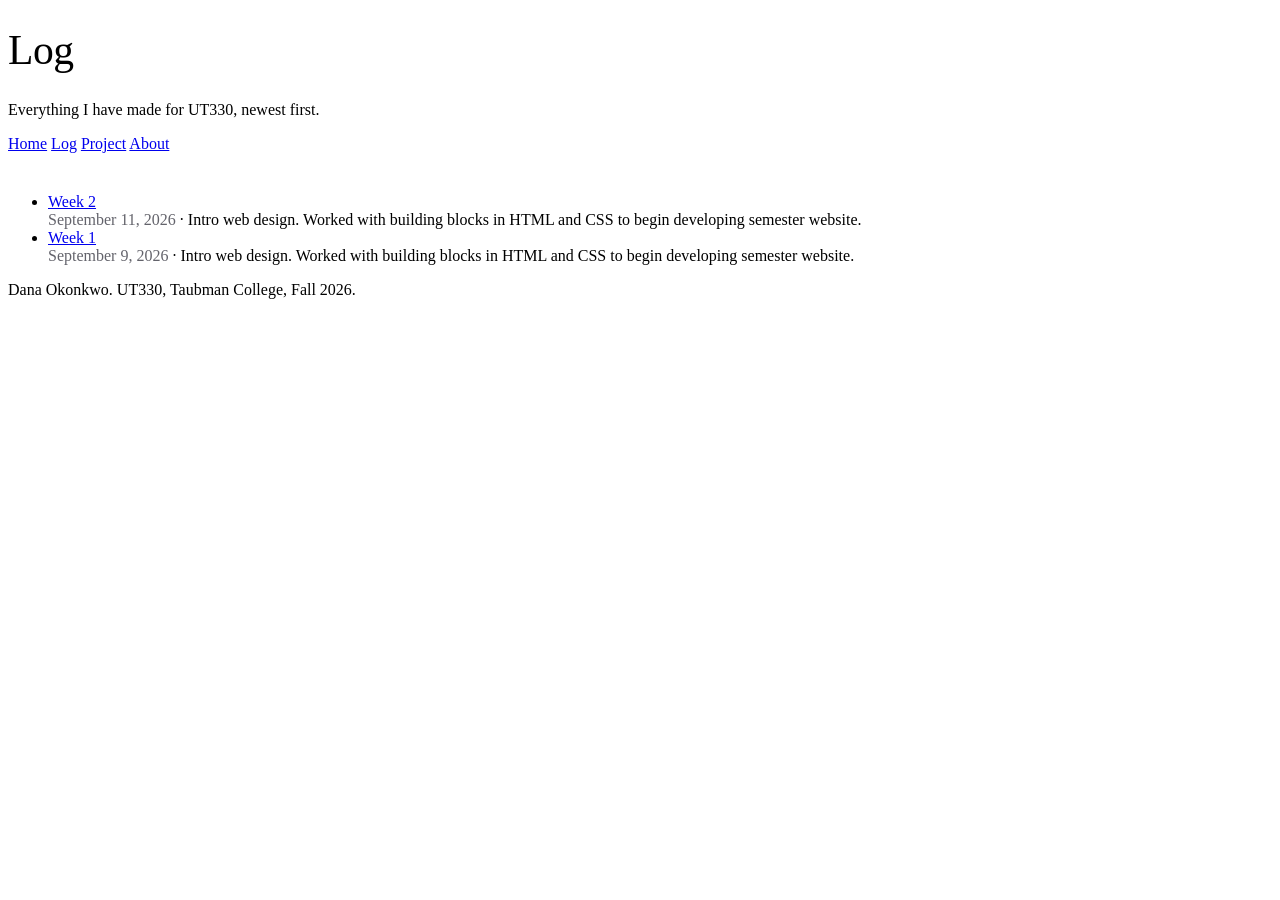
==== entries/index.html @ 82e0307f "Add files via upload" ====
<!DOCTYPE html>
<html lang="en">
<head>
<meta charset="utf-8">
<meta name="viewport" content="width=device-width, initial-scale=1">
<title>Log — Dana Okonkwo</title>
<link rel="stylesheet" href="https://cdn.simplecss.org/simple.min.css">
<link rel="stylesheet" href="../css/custom.css">
</head>

<body>

<header>
  <h1>Log</h1>
  <p>Everything I have made for UT330, newest first.</p>
  <nav>
    <a href="../index.html">Home</a>
    <a href="index.html" aria-current="page">Log</a>
    <a href="../project.html">Project</a>
    <a href="../about.html">About</a>
  </nav>
</header>

<main>

  <!-- =====================================================
       ADDING A NEW ENTRY, every time:

       1. duplicate _TEMPLATE.html
       2. rename it  YYYY-MM-DD-short-title.html
       3. write it
       4. add a link to it at the TOP of the list below
       5. add a link on the home page too
       ===================================================== -->

  <ul>
    <li>
      <a href="2026-09-11-wayfinding-walk.html">Week 2</a><br>
      <time datetime="2026-09-11">September 11, 2026</time> ·
      Intro web design. Worked with building blocks in HTML and CSS to begin developing semester website.
    </li>
    <li>
      <a href="2026-09-09-first-site.html">Week 1</a><br>
      <time datetime="2026-09-09">September 9, 2026</time> ·
      Intro web design. Worked with building blocks in HTML and CSS to begin developing semester website.
    </li>
  </ul>

</main>

<footer>
  <p>Dana Okonkwo. UT330, Taubman College, Fall 2026.</p>
</footer>

</body>
</html>
---- css/custom.css ----
/* ============================================================
   YOUR STYLES

   This file loads AFTER simple.css in the HTML, so anything you
   write here wins. That order is called the cascade. If you put
   this link above simple.css instead, none of it will work.

   Simple.css already styles every HTML element. You are not
   starting from nothing. You are adjusting something.
   ============================================================ */


/* ------------------------------------------------------------
   1. FONTS

   The @import below pulls two typefaces from Google Fonts.
   To change them:
     1. go to fonts.google.com or fontshare.com
     2. pick a font, copy the @import they give you
     3. replace the line below
     4. put the font's name in --sans-font or --heading-font

   @import must be the first thing in the file. Always.
   ------------------------------------------------------------ */

@import url('https://fonts.googleapis.com/css2?family=Montserrat:ital,wght@0,100..900;1,100..900&display=swap');


/* ------------------------------------------------------------
   2. VARIABLES

   These names come from simple.css. Changing a value here
   changes it everywhere on every page at once.

   Change all of them. The point is that your site does not
   look like the starter.
   ------------------------------------------------------------ */

:root, ::backdrop {

  /* --- type --- */
  --sans-font: 'Montserrat', system-ui, sans-serif;   /* body text */
  --heading-font: 'Georgia', 'Instrument Serif', serif;  /* mine, not simple.css's */
  --mono-font: ui-monospace, Menlo, Consolas, monospace;

  /* --- color --- */
  --bg:          #E1F2DF;   /* page background */
  --accent-bg:   #B3D1AE;   /* boxes, table headers, quote backgrounds */
  --text:        #1B1B1D;   /* body text */
  --text-light:  #63636B;   /* captions and secondary text */
  --border:      #D7D4CC;   /* rules and outlines */
  --accent:      #1F5C4A;   /* links */
  --accent-hover:#2E8268;
  --accent-text: var(--bg); /* text sitting on top of accent */
  --code:        #9A2A5C;
  --marked:      #F5E06B;   /* highlighter color for <mark> */

  --standard-border-radius: 3px;
}


/* ------------------------------------------------------------
   3. ADJUSTMENTS

   Simple.css does not have a heading font variable, so this
   applies mine. Delete it if you only want one typeface.
   ------------------------------------------------------------ */

h1, h2, h3, h4 {
  font-family: var(--heading-font);
  font-weight: 400;
  letter-spacing: -0.01em;
}

h1 { font-size: 2.6rem; line-height: 1.1; }

/* Dates and captions */
time { color: var(--text-light); }

figcaption { font-size: 0.9rem; }

/* Simple.css centers the header. This left-aligns it. */
header { text-align: left; padding-bottom: 1.5rem; }
header > nav { margin-top: 0.5rem; }


/* ------------------------------------------------------------
   4. YOUR CSS

   Write below here so you can always find your own work.
   ------------------------------------------------------------ */
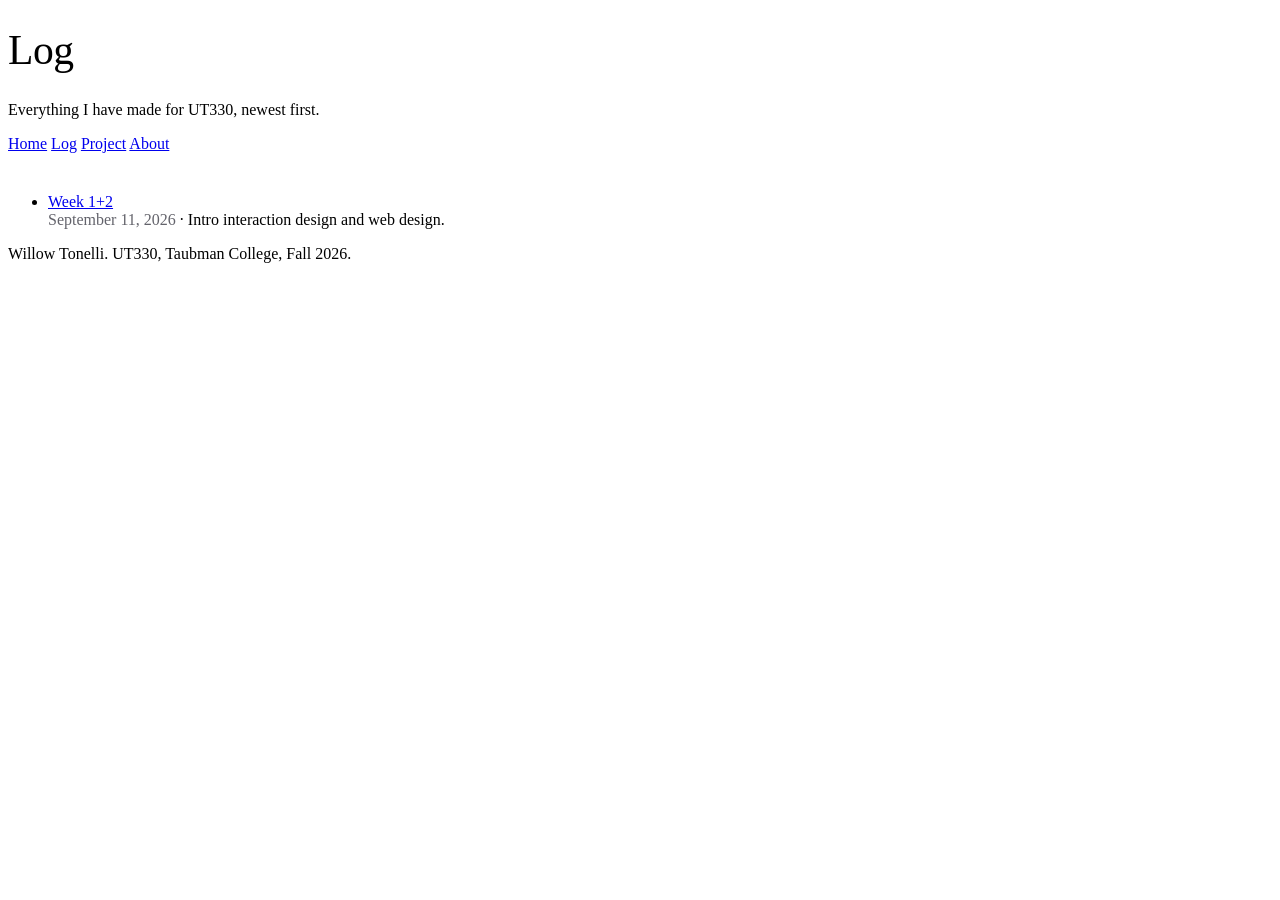
==== commit 5d2a60ee: "Add files via upload" ====
--- a/entries/index.html
+++ b/entries/index.html
@@ -35,21 +35,16 @@
 
   <ul>
     <li>
-      <a href="2026-09-11-wayfinding-walk.html">Week 2</a><br>
+      <a href="2026-09-11-week1+2.html">Week 1+2</a><br>
       <time datetime="2026-09-11">September 11, 2026</time> ·
-      Intro web design. Worked with building blocks in HTML and CSS to begin developing semester website.
-    </li>
-    <li>
-      <a href="2026-09-09-first-site.html">Week 1</a><br>
-      <time datetime="2026-09-09">September 9, 2026</time> ·
-      Intro web design. Worked with building blocks in HTML and CSS to begin developing semester website.
+      Intro interaction design and web design.
     </li>
   </ul>
 
 </main>
 
 <footer>
-  <p>Dana Okonkwo. UT330, Taubman College, Fall 2026.</p>
+  <p>Willow Tonelli. UT330, Taubman College, Fall 2026.</p>
 </footer>
 
 </body>
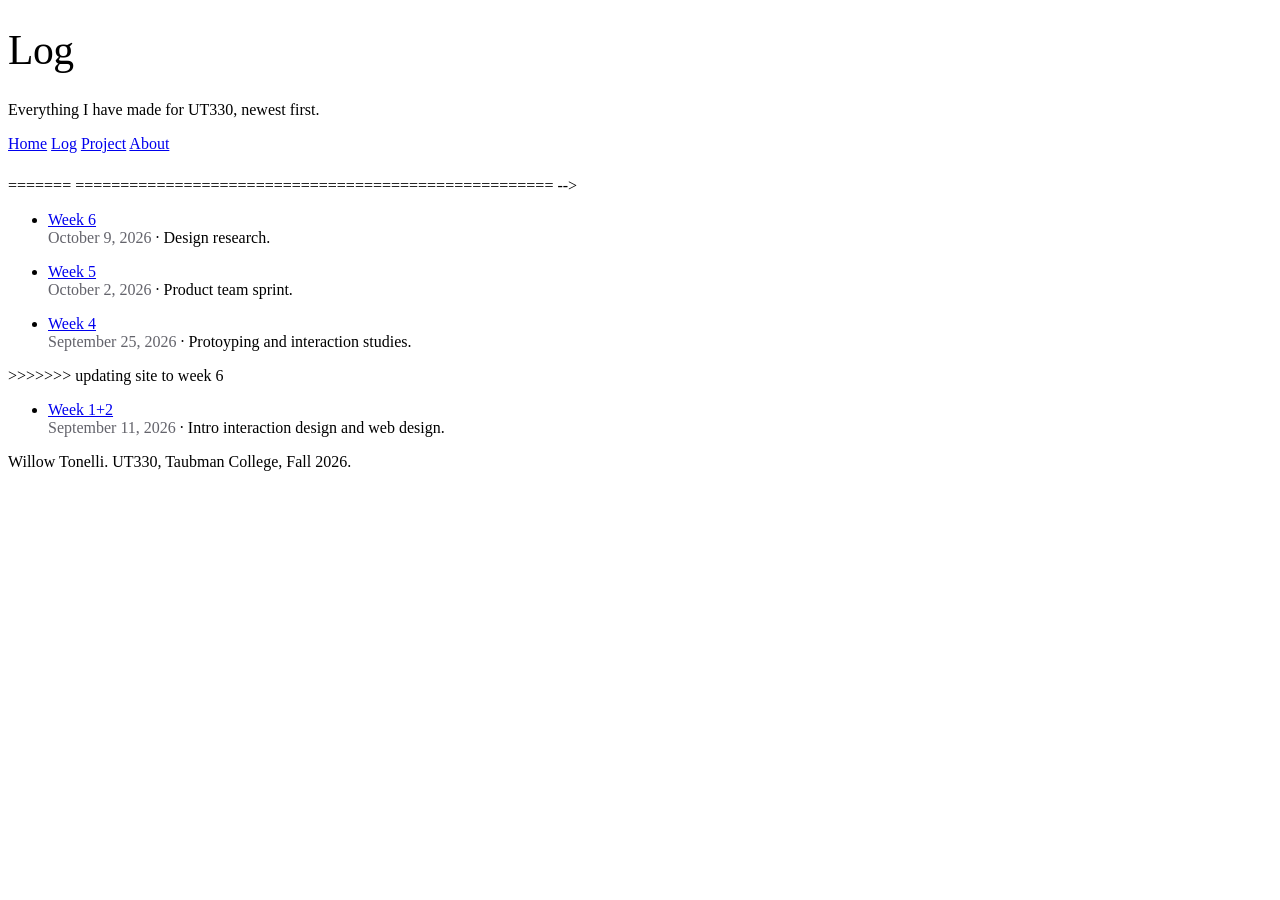
==== commit 33d44acf: "updating site to week 6" ====
--- a/entries/index.html
+++ b/entries/index.html
@@ -31,8 +31,34 @@
        3. write it
        4. add a link to it at the TOP of the list below
        5. add a link on the home page too
+<<<<<<< HEAD
        ===================================================== -->
 
+=======
+     
+  ===================================================== -->
+  <ul>
+    <li>
+      <a href="2026-10-09-week6.html">Week 6</a><br>
+      <time datetime="2026-10-09">October 9, 2026</time> ·
+      Design research.
+    </li>
+  </ul>
+  <ul>
+    <li>
+      <a href="2026-10-02-week5.html">Week 5</a><br>
+      <time datetime="2026-10-02">October 2, 2026</time> ·
+      Product team sprint.
+    </li>
+  </ul>
+  <ul>
+    <li>
+      <a href="2026-09-25-week4.html">Week 4</a><br>
+      <time datetime="2026-09-25">September 25, 2026</time> ·
+      Protoyping and interaction studies.
+    </li>
+  </ul>
+>>>>>>> updating site to week 6
   <ul>
     <li>
       <a href="2026-09-11-week1+2.html">Week 1+2</a><br>
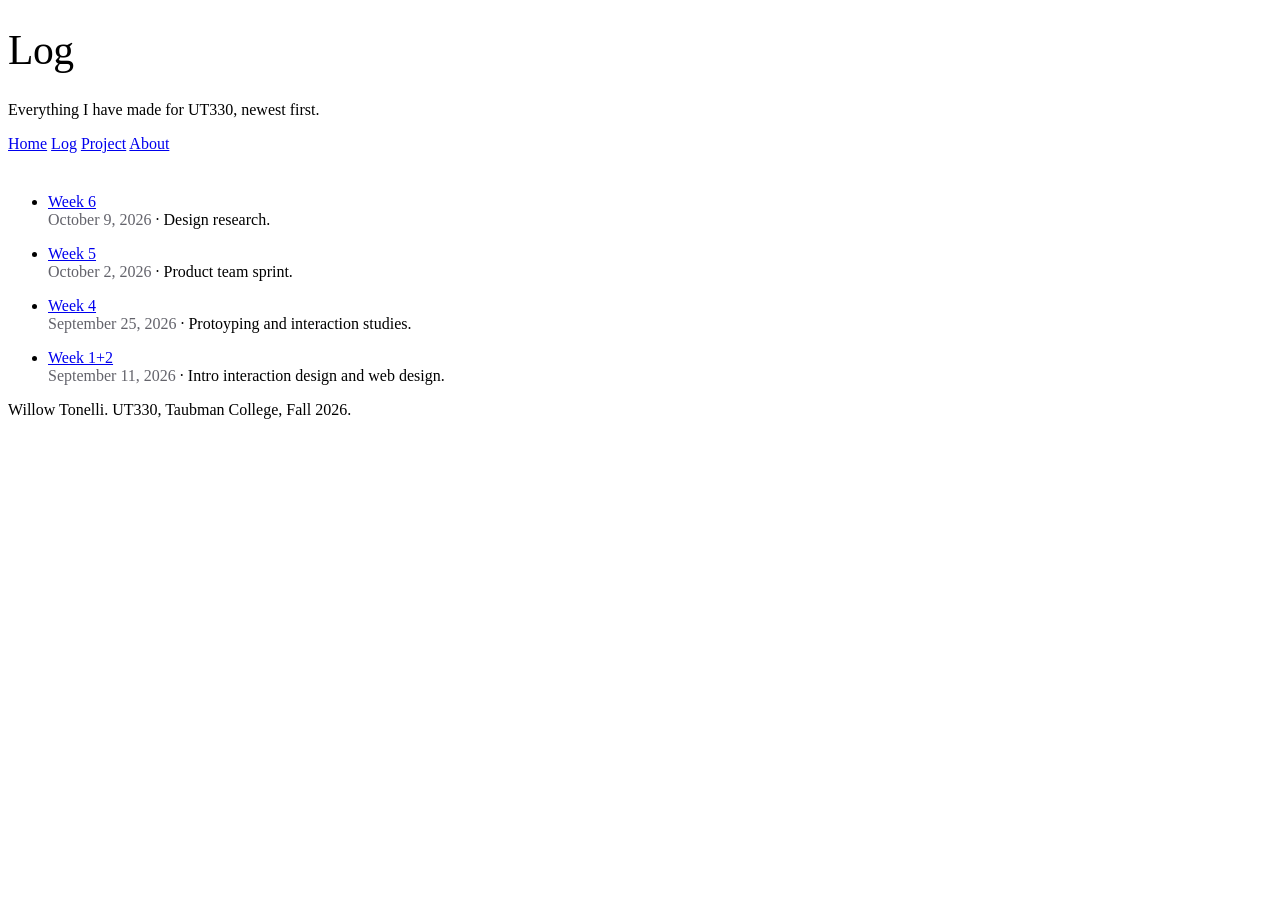
==== commit a9cab369: "cleaning up" ====
--- a/entries/index.html
+++ b/entries/index.html
@@ -31,12 +31,9 @@
        3. write it
        4. add a link to it at the TOP of the list below
        5. add a link on the home page too
-<<<<<<< HEAD
+
        ===================================================== -->
 
-=======
-     
-  ===================================================== -->
   <ul>
     <li>
       <a href="2026-10-09-week6.html">Week 6</a><br>
@@ -58,7 +55,7 @@
       Protoyping and interaction studies.
     </li>
   </ul>
->>>>>>> updating site to week 6
+
   <ul>
     <li>
       <a href="2026-09-11-week1+2.html">Week 1+2</a><br>
